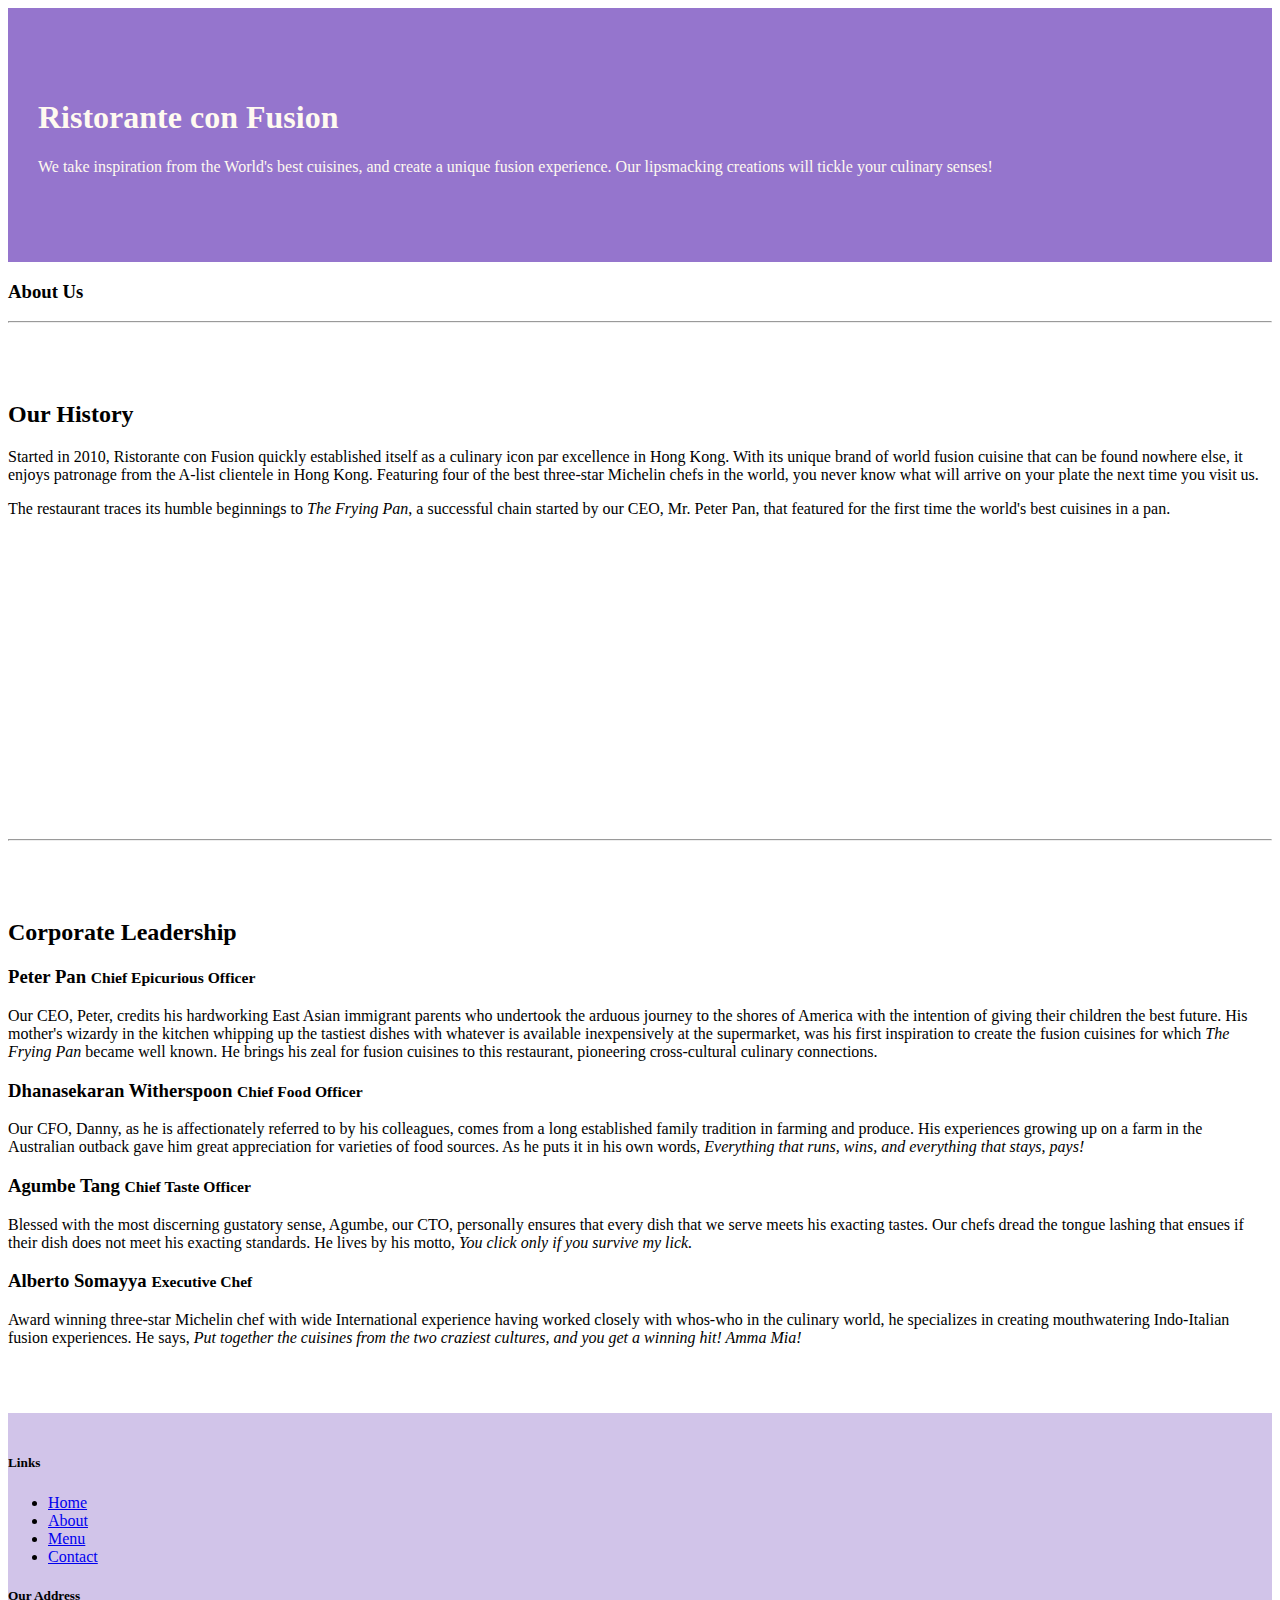
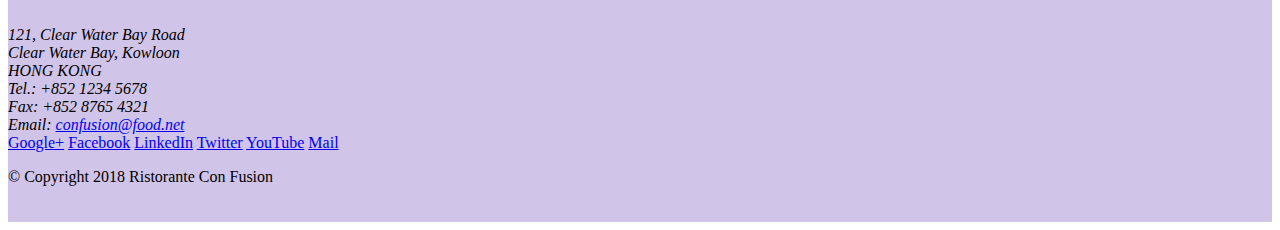
==== aboutus.html @ 019a2884 "New page include" ====
<!DOCTYPE html>
<html lang="en">

<head>

    <meta charset="utf-8">
    <meta name="viewport" content="width=device-width, initial-scale=1, shrink-to-fit=no">
    <meta http-equiv="x-ua-compatible" content="ie=edge">

    <!-- Bootstrap CSS -->
    <link rel="stylesheet" href="node_modules/bootstrap/dist/css/bootstrap.min.css">
    <link rel="stylesheet" href="css/styles.css">

</head>

<body>

    <header class="jumbotron">
        <div class="container">
            <div class="row row-header">
                <div class="col-12 col-sm-6">
                    <h1>Ristorante con Fusion</h1>
                    <p>We take inspiration from the World's best cuisines, and create a unique fusion experience. Our lipsmacking creations will tickle your culinary senses!</p>
                </div>
                <div class="col-12 col-sm">
                </div>
            </div>
        </div>
    </header>

    <div class="container">
        <div class="row">
            <div class="col-12">
               <h3>About Us</h3>
               <hr>
            </div>
        </div>

        <div class="row row-content align-items-center">
            <div class="col-12 col-sm-6">
                <h2>Our History</h2>
                <p>Started in 2010, Ristorante con Fusion quickly established itself as a culinary icon par excellence in Hong Kong. With its unique brand of world fusion cuisine that can be found nowhere else, it enjoys patronage from the A-list clientele in Hong Kong.  Featuring four of the best three-star Michelin chefs in the world, you never know what will arrive on your plate the next time you visit us.</p>
                <p>The restaurant traces its humble beginnings to <em>The Frying Pan</em>, a successful chain started by our CEO, Mr. Peter Pan, that featured for the first time the world's best cuisines in a pan.</p>
            </div>
            <div>
            </div>
        </div>
        <hr>


        <div class="row row-content align-items-center">
            <div class="col-12">
                <h2>Corporate Leadership</h2>
                <h3>Peter Pan <small>Chief Epicurious Officer</small></h3>
                <p class="d-none d-sm-block">Our CEO, Peter, credits his hardworking East Asian immigrant parents who undertook the arduous journey to the shores of America with the intention of giving their children the best future. His mother's wizardy in the kitchen whipping up the tastiest dishes with whatever is available inexpensively at the supermarket, was his first inspiration to create the fusion cuisines for which <em>The Frying Pan</em> became well known. He brings his zeal for fusion cuisines to this restaurant, pioneering cross-cultural culinary connections.</p>
                <h3>Dhanasekaran Witherspoon <small>Chief Food Officer</small></h3>
                <p class="d-none d-sm-block">Our CFO, Danny, as he is affectionately referred to by his colleagues, comes from a long established family tradition in farming and produce. His experiences growing up on a farm in the Australian outback gave him great appreciation for varieties of food sources. As he puts it in his own words, <em>Everything that runs, wins, and everything that stays, pays!</em></p>
                <h3>Agumbe Tang <small>Chief Taste Officer</small></h3>
                <p class="d-none d-sm-block">Blessed with the most discerning gustatory sense, Agumbe, our CTO, personally ensures that every dish that we serve meets his exacting tastes. Our chefs dread the tongue lashing that ensues if their dish does not meet his exacting standards. He lives by his motto, <em>You click only if you survive my lick.</em></p>
                <h3>Alberto Somayya <small>Executive Chef</small></h3>
                <p class="d-none d-sm-block">Award winning three-star Michelin chef with wide International experience having worked closely with whos-who in the culinary world, he specializes in creating mouthwatering Indo-Italian fusion experiences. He says, <em>Put together the cuisines from the two craziest cultures, and you get a winning hit! Amma Mia!</em></p>
            </div>
       </div>

    </div>

    <footer class="footer">
        <div class="container">
            <div class="row">             
                <div class="col-4 offset-1 col-sm-2">
                    <h5>Links</h5>
                    <ul class="list-unstyled">
                        <li><a href="#">Home</a></li>
                        <li><a href="#">About</a></li>
                        <li><a href="#">Menu</a></li>
                        <li><a href="#">Contact</a></li>
                    </ul>
                </div>
                <div class="col-7 col-sm-5">
                    <h5>Our Address</h5>
                    <address>
		              121, Clear Water Bay Road<br>
		              Clear Water Bay, Kowloon<br>
		              HONG KONG<br>
		              Tel.: +852 1234 5678<br>
		              Fax: +852 8765 4321<br>
		              Email: <a href="mailto:confusion@food.net">confusion@food.net</a>
		           </address>
                </div>
                <div class="col-12 col-sm-4 align-self-center">
                    <div class="text-center">
                        <a href="http://google.com/+">Google+</a>
                        <a href="http://www.facebook.com/profile.php?id=">Facebook</a>
                        <a href="http://www.linkedin.com/in/">LinkedIn</a>
                        <a href="http://twitter.com/">Twitter</a>
                        <a href="http://youtube.com/">YouTube</a>
                        <a href="mailto:">Mail</a>
                    </div>
                </div>
           </div>
           <div class="row justify-content-center">             
                <div class="col-auto">
                    <p>© Copyright 2018 Ristorante Con Fusion</p>
                </div>
           </div>
        </div>
    </footer>
    
    <script src="node_modules/jquery/dist/jquery.slim.min.js"></script>
    <script src="node_modules/popper.js/dist/umd/popper.min.js"></script>
    <script src="node_modules/bootstrap/dist/js/bootstrap.min.js"></script>
</body>

</html>
---- css/styles.css ----
.row-header{
    margin:0px auto;
    padding : 0px auto;
}

.row-content{
    margin:0px auto;
    padding : 50px 0px 50px 0px;
    border-bottom:1 px ridge;
    min-height: 400px;
}

.footer{
    background-color :#D1C4E9;
    margin : 0px auto;
    padding: 20px 0px 20px 0px;

}

.jumbotron{
    padding : 70px 30px 70px 30px;
    margin: 0px auto;
    background: #9575CD;
    color: floralwhite;
}
.address{
    font-size: 80%;
    margin: 0px;
    color: #0f0f0f;
}
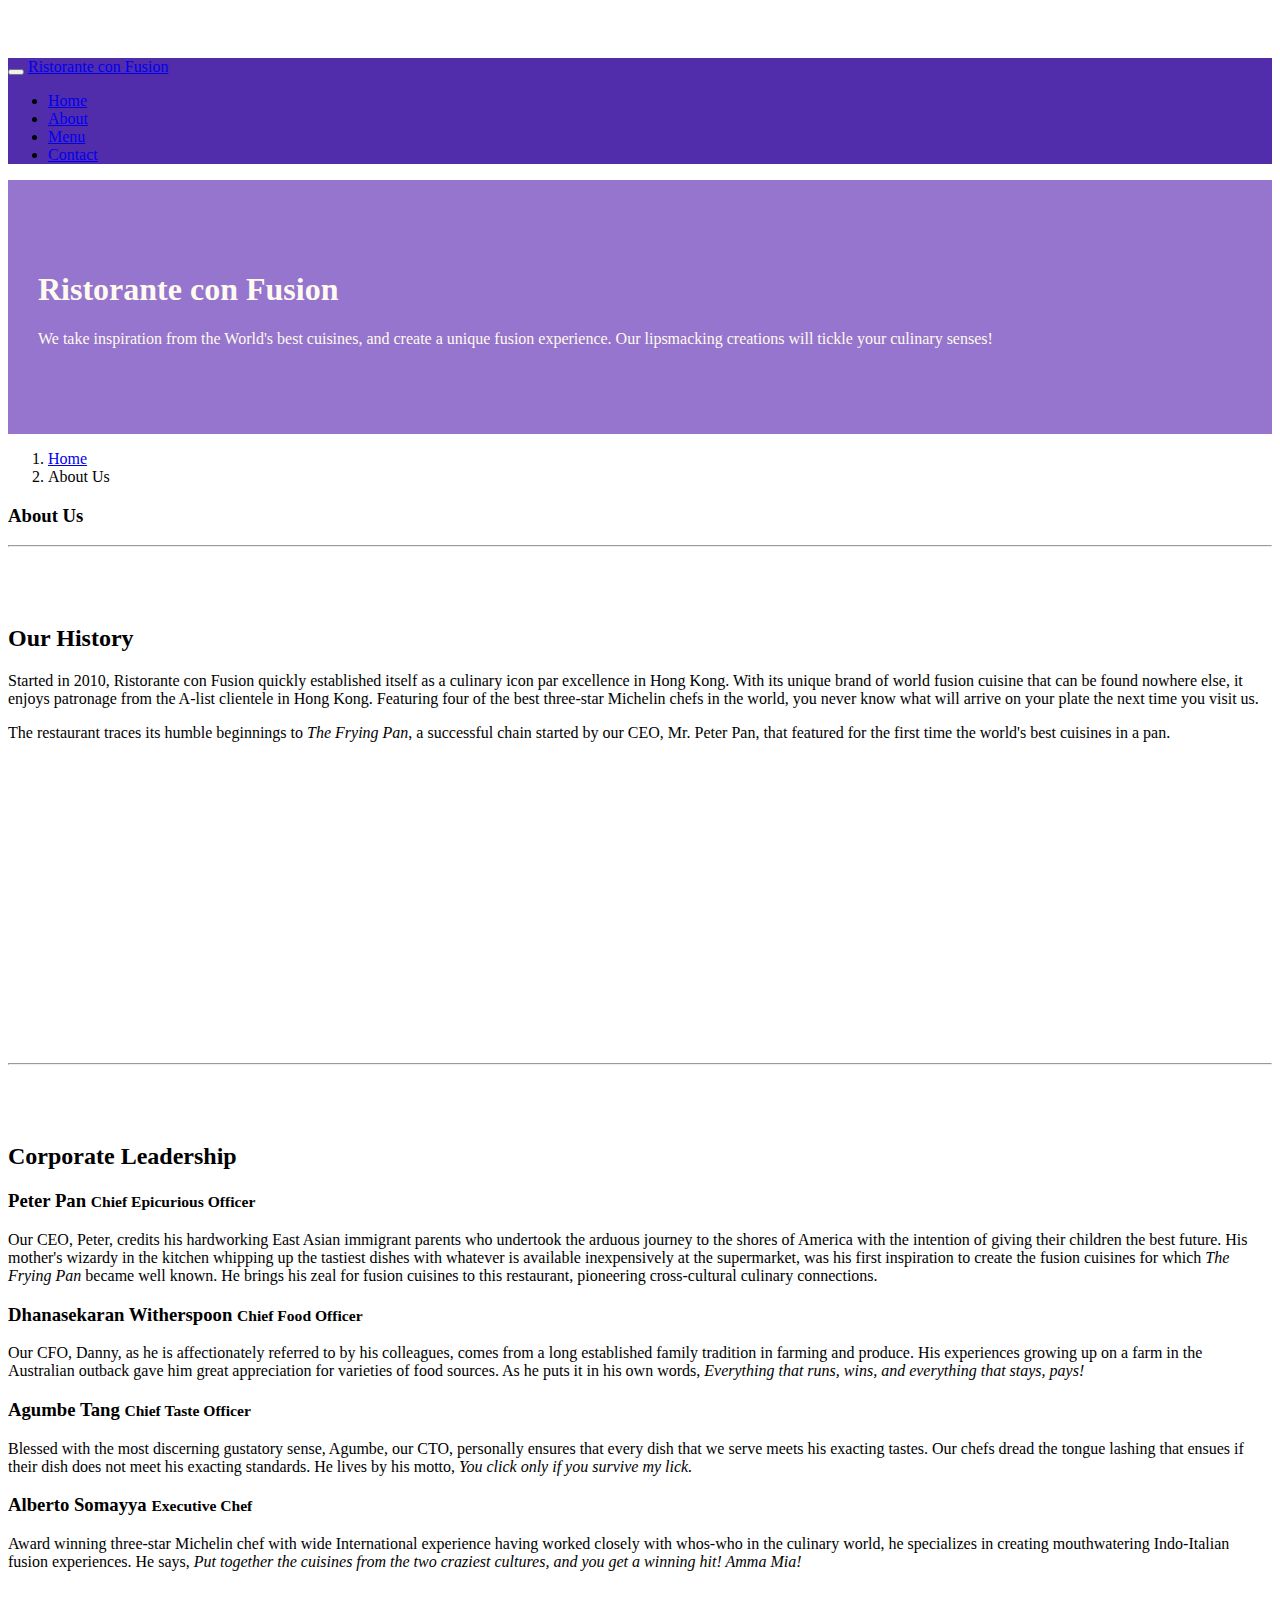
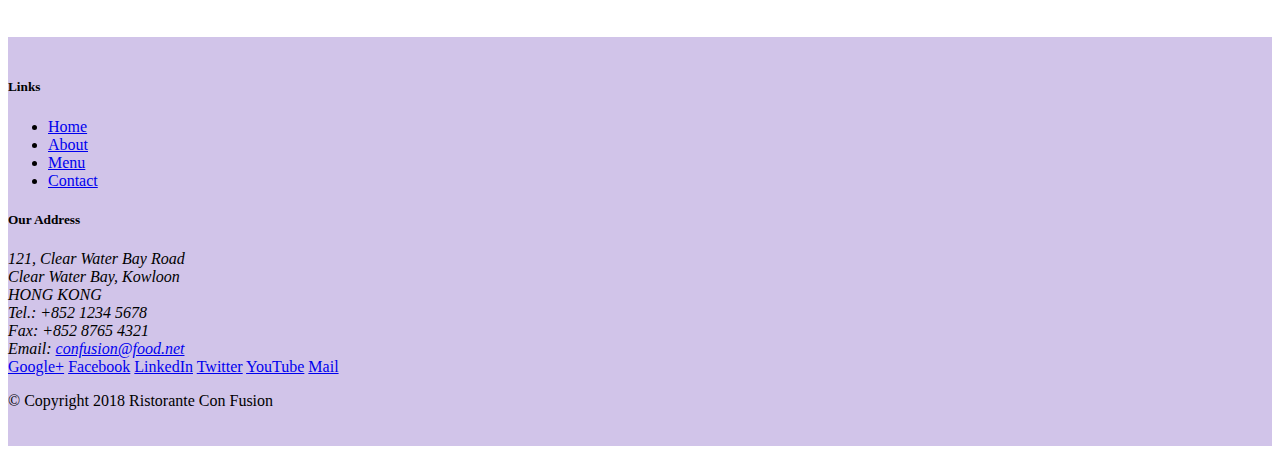
==== commit 3493a393: "Navbars and Breadcrumbs" ====
--- a/aboutus.html
+++ b/aboutus.html
@@ -14,7 +14,23 @@
 </head>
 
 <body>
+    <nav class="navbar navbar-dark navbar-expand-sm fixed-top">
+        <div class="container">
+            <button class="navbar-toggler" type="button" data-toggle="collapse" data-target="#Navbar">
+                <span class="navbar-toggler-icon"></span>
+            </button>
+            <a class="navbar-brand mr-auto" href="index.html">Ristorante con Fusion</a>
+            <div class="collapse navbar-collapse" id="Navbar">
+                <ul class="navbar-nav mr-auto">
+                    <li class="nav-item"><a class="nav-link" href="index.html">Home</a></li>
+                    <li class="nav-item active"><a class="nav-link" href="#">About</a></li>
+                    <li class="nav-item"><a class="nav-link" href="#">Menu</a></li>
+                    <li class="nav-item"><a class="nav-link" href="#">Contact</a></li>
+                </ul>
+            </div>
+        </div>
 
+    </nav>
     <header class="jumbotron">
         <div class="container">
             <div class="row row-header">
@@ -30,6 +46,10 @@
 
     <div class="container">
         <div class="row">
+            <ol class="col-12 breadcrumb">
+                <li class="breadcrumb-item"><a href="index.html">Home</a></li>
+                <li class="breadcrumb-item active">About Us</li>
+            </ol>
             <div class="col-12">
                <h3>About Us</h3>
                <hr>
@@ -70,7 +90,7 @@
                 <div class="col-4 offset-1 col-sm-2">
                     <h5>Links</h5>
                     <ul class="list-unstyled">
-                        <li><a href="#">Home</a></li>
+                        <li><a href="index.html">Home</a></li>
                         <li><a href="#">About</a></li>
                         <li><a href="#">Menu</a></li>
                         <li><a href="#">Contact</a></li>
--- a/css/styles.css
+++ b/css/styles.css
@@ -28,3 +28,12 @@
     margin: 0px;
     color: #0f0f0f;
 }
+
+body{
+    padding-top: 50px;
+    z-index: 0;
+}
+
+.navbar-dark{
+    background-color: #512DAB;
+}
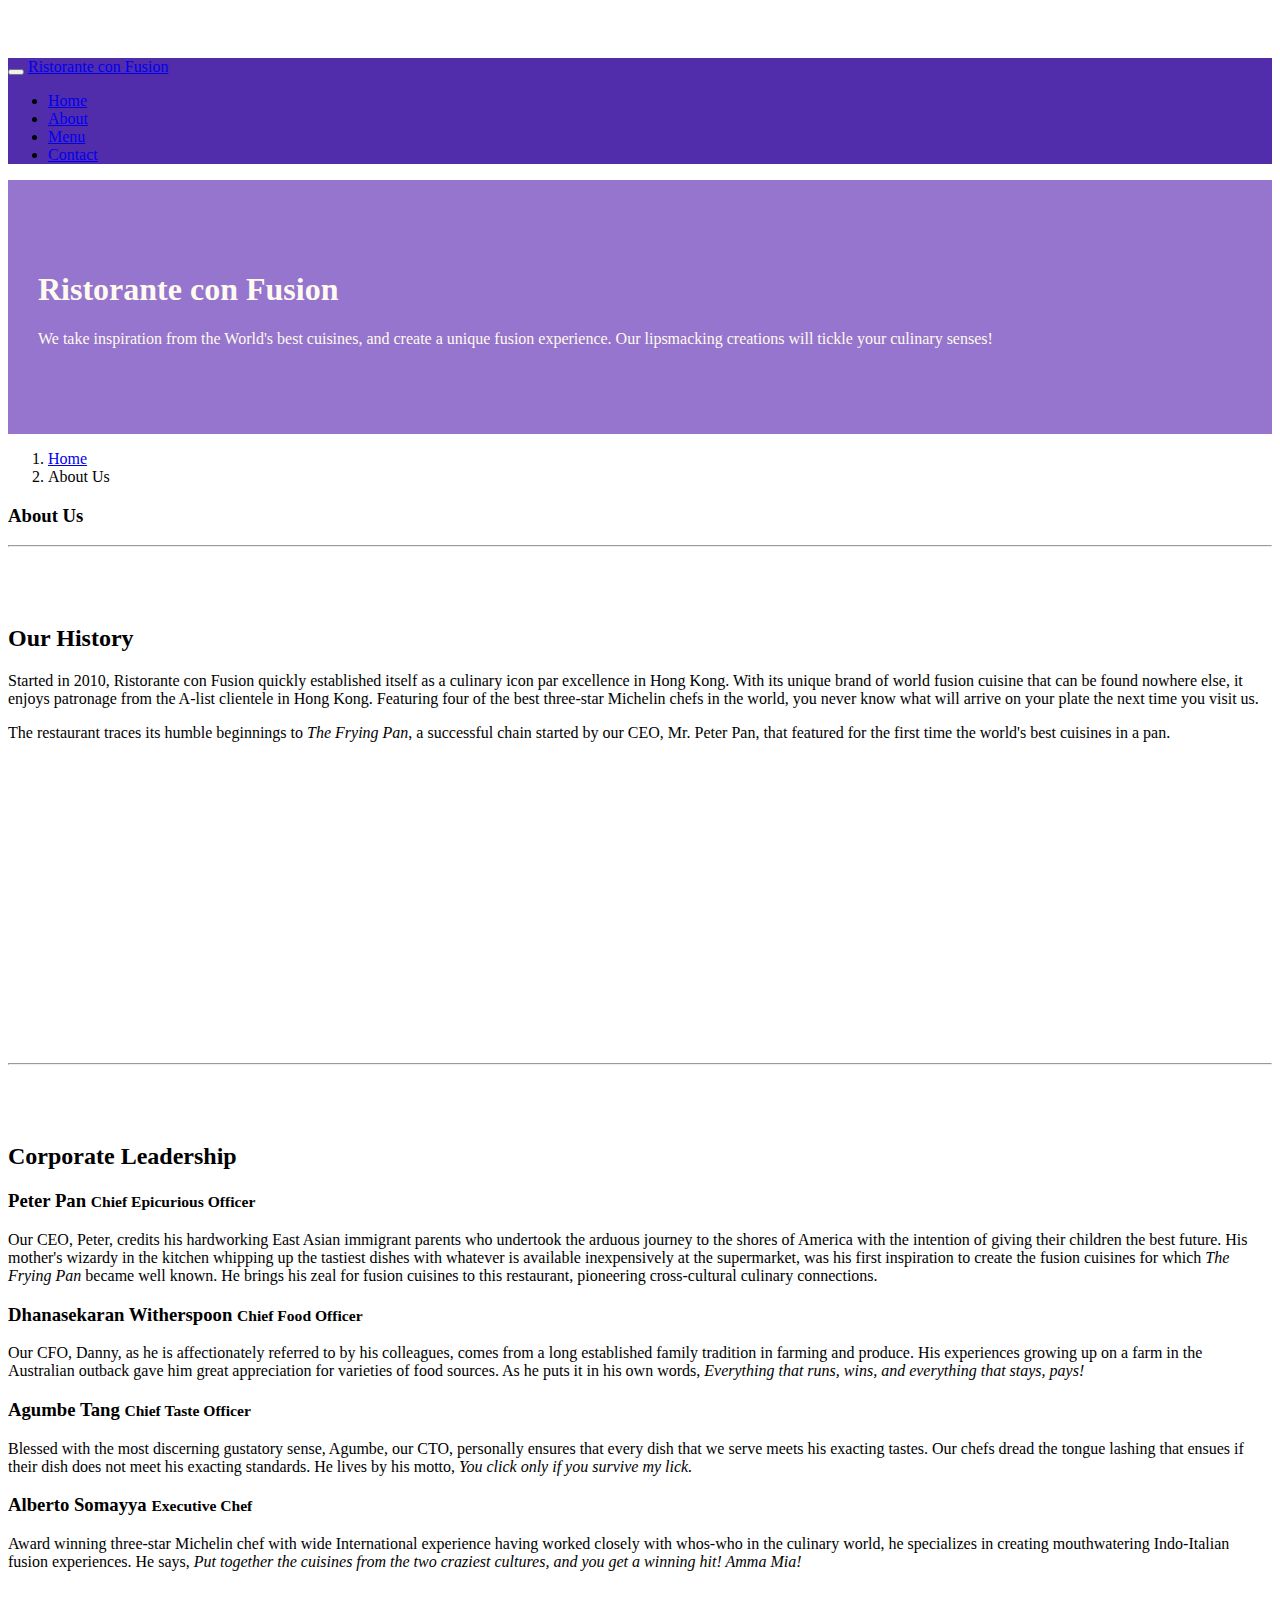
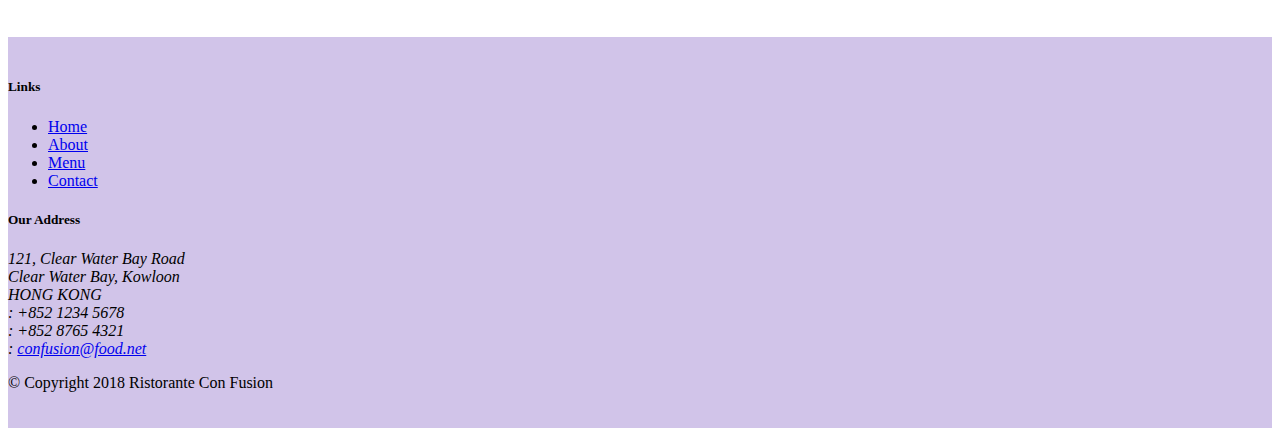
==== commit f1ce2880: "Icon fonts" ====
--- a/aboutus.html
+++ b/aboutus.html
@@ -9,6 +9,8 @@
 
     <!-- Bootstrap CSS -->
     <link rel="stylesheet" href="node_modules/bootstrap/dist/css/bootstrap.min.css">
+    <link rel="stylesheet" href="node_modules/font-awesome/css/font-awesome.min.css">
+    <link rel="stylesheet" href="node_modules/bootstrap-social/bootstrap-social.css">
     <link rel="stylesheet" href="css/styles.css">
 
 </head>
@@ -22,10 +24,10 @@
             <a class="navbar-brand mr-auto" href="index.html">Ristorante con Fusion</a>
             <div class="collapse navbar-collapse" id="Navbar">
                 <ul class="navbar-nav mr-auto">
-                    <li class="nav-item"><a class="nav-link" href="index.html">Home</a></li>
-                    <li class="nav-item active"><a class="nav-link" href="#">About</a></li>
-                    <li class="nav-item"><a class="nav-link" href="#">Menu</a></li>
-                    <li class="nav-item"><a class="nav-link" href="#">Contact</a></li>
+                    <li class="nav-item"><a class="nav-link" href="index.html"><span class="fa fa-home fa-lg"></span> Home</a></li>
+                    <li class="nav-item active"><a class="nav-link" href="#"><span class="fa fa-info fa-lg"></span> About</a></li>
+                    <li class="nav-item"><a class="nav-link" href="#"><span class="fa fa-list fa-lg"></span> Menu</a></li>
+                    <li class="nav-item"><a class="nav-link" href="#"><span class="fa fa-address-card fa-lg"></span> Contact</a></li>
                 </ul>
             </div>
         </div>
@@ -102,19 +104,19 @@
 		              121, Clear Water Bay Road<br>
 		              Clear Water Bay, Kowloon<br>
 		              HONG KONG<br>
-		              Tel.: +852 1234 5678<br>
-		              Fax: +852 8765 4321<br>
-		              Email: <a href="mailto:confusion@food.net">confusion@food.net</a>
+		              <i class="fa fa-phone fa-lg"></i>: +852 1234 5678<br>
+		              <i class="fa fa-fax fa-lg"></i>: +852 8765 4321<br>
+		              <i class="fa fa-envelope fa-lg"></i>: <a href="mailto:confusion@food.net">confusion@food.net</a>
 		           </address>
                 </div>
                 <div class="col-12 col-sm-4 align-self-center">
                     <div class="text-center">
-                        <a href="http://google.com/+">Google+</a>
-                        <a href="http://www.facebook.com/profile.php?id=">Facebook</a>
-                        <a href="http://www.linkedin.com/in/">LinkedIn</a>
-                        <a href="http://twitter.com/">Twitter</a>
-                        <a href="http://youtube.com/">YouTube</a>
-                        <a href="mailto:">Mail</a>
+                        <a class="btn btn-social-icon btn-google" href="http://google.com/+"><i class="fa fa-google-plus fa-lg"></i></a>
+                        <a class="btn btn-social-icon btn-facebook" href="http://www.facebook.com/profile.php?id="><i class="fa fa-facebook fa-lg"></i></a>
+                        <a class="btn btn-social-icon btn-linkedin" href="http://www.linkedin.com/in/"><i class="fa fa-linkedin fa-lg"></i></a>
+                        <a class="btn btn-social-icon btn-twitter" href="http://twitter.com/"><i class="fa fa-twitter fa-lg"></i></a>
+                        <a class="btn btn-social-icon btn-youtube" href="http://youtube.com/"><i class="fa fa-youtube fa-lg"></i></a>
+                        <a class="btn btn-social-icon" href="mailto:"><i class="fa fa-envelope fa-lg"></i></a>
                     </div>
                 </div>
            </div>
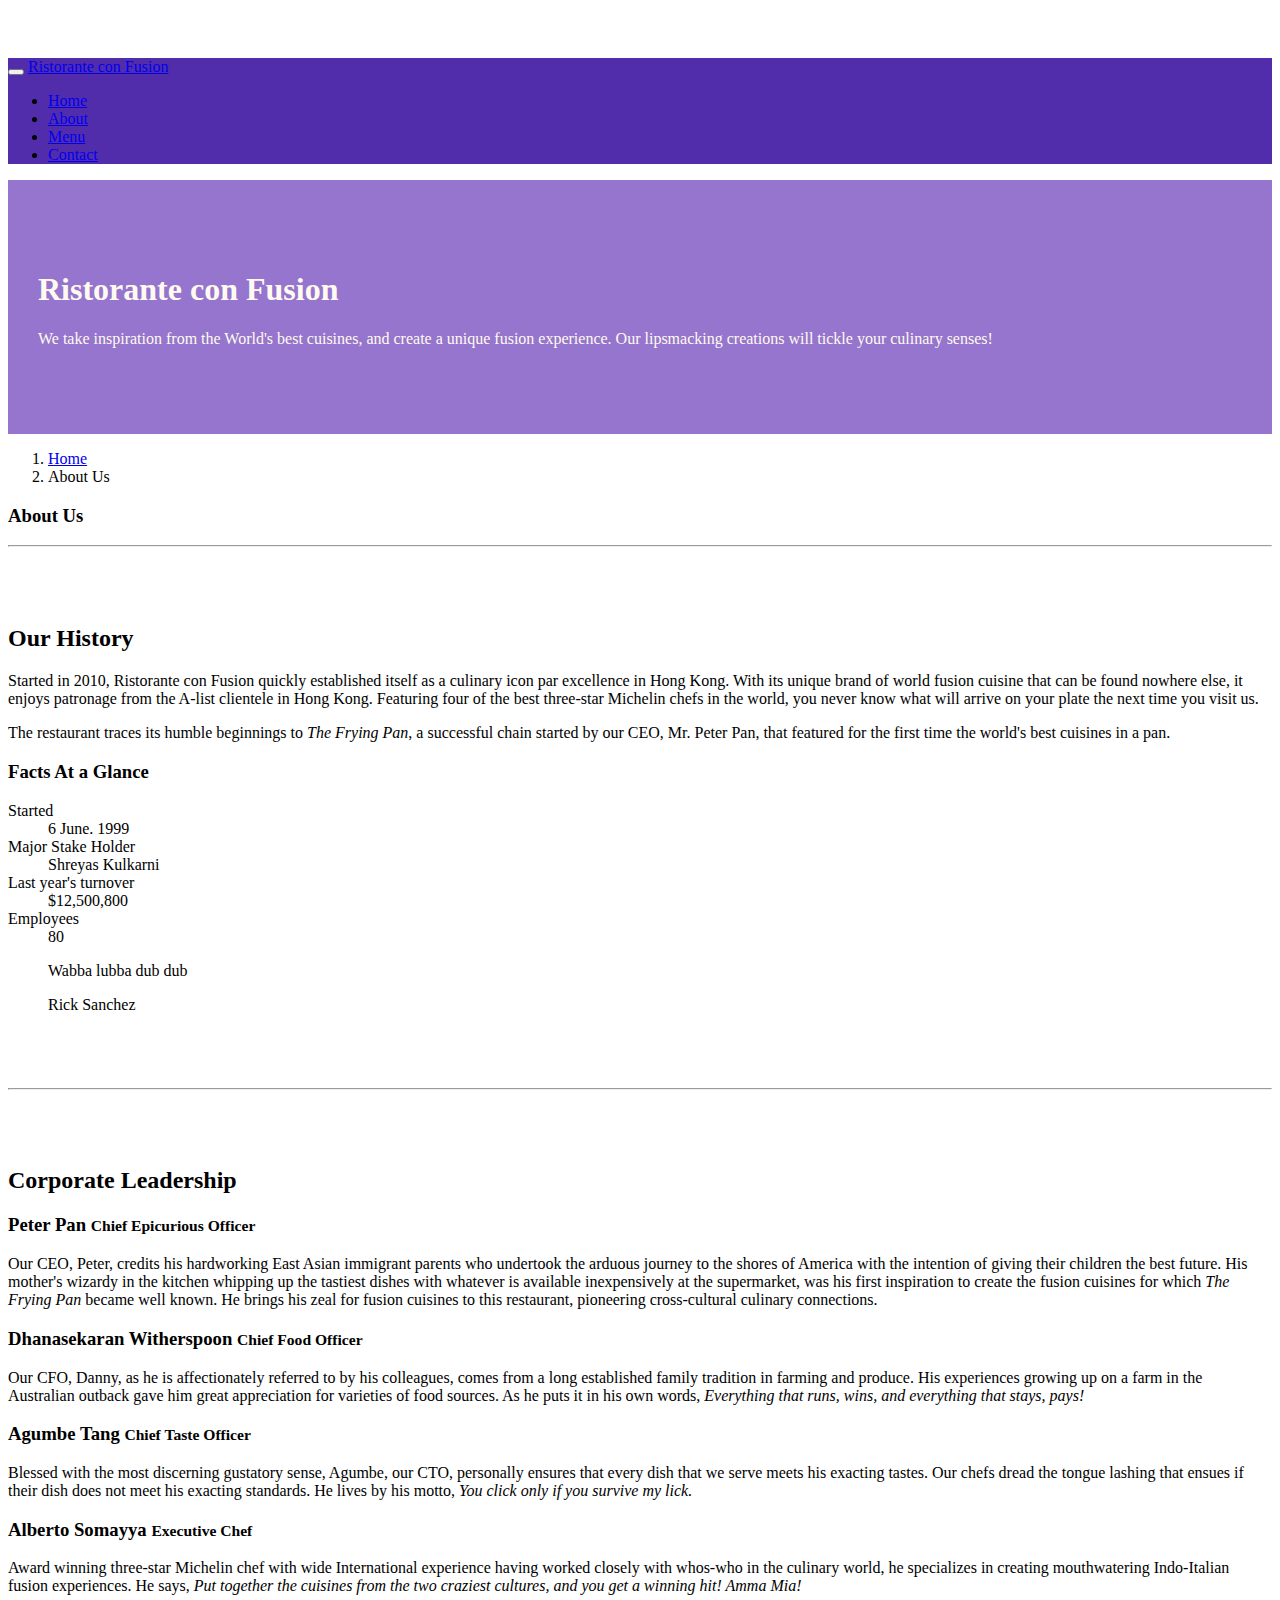
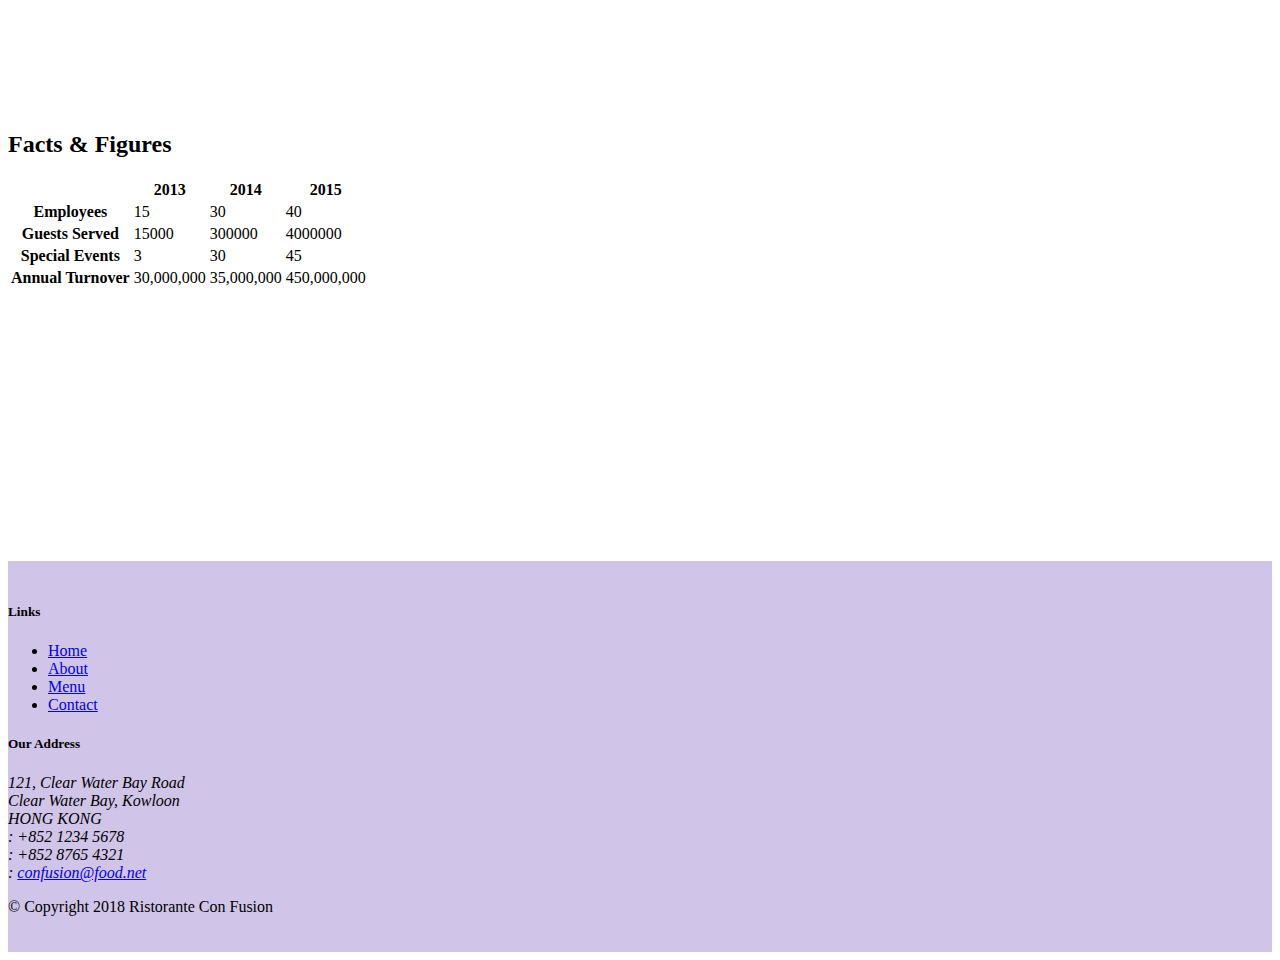
==== commit 350ee612: "Tables and Cards" ====
--- a/aboutus.html
+++ b/aboutus.html
@@ -27,7 +27,7 @@
                     <li class="nav-item"><a class="nav-link" href="index.html"><span class="fa fa-home fa-lg"></span> Home</a></li>
                     <li class="nav-item active"><a class="nav-link" href="#"><span class="fa fa-info fa-lg"></span> About</a></li>
                     <li class="nav-item"><a class="nav-link" href="#"><span class="fa fa-list fa-lg"></span> Menu</a></li>
-                    <li class="nav-item"><a class="nav-link" href="#"><span class="fa fa-address-card fa-lg"></span> Contact</a></li>
+                    <li class="nav-item"><a class="nav-link" href="contactus.html"><span class="fa fa-address-card fa-lg"></span> Contact</a></li>
                 </ul>
             </div>
         </div>
@@ -58,13 +58,36 @@
             </div>
         </div>
 
-        <div class="row row-content align-items-center">
+        <div class="row row-content">
             <div class="col-12 col-sm-6">
                 <h2>Our History</h2>
                 <p>Started in 2010, Ristorante con Fusion quickly established itself as a culinary icon par excellence in Hong Kong. With its unique brand of world fusion cuisine that can be found nowhere else, it enjoys patronage from the A-list clientele in Hong Kong.  Featuring four of the best three-star Michelin chefs in the world, you never know what will arrive on your plate the next time you visit us.</p>
                 <p>The restaurant traces its humble beginnings to <em>The Frying Pan</em>, a successful chain started by our CEO, Mr. Peter Pan, that featured for the first time the world's best cuisines in a pan.</p>
             </div>
-            <div>
+            <div class="col-sm">
+                <div class="card">
+                    <h3 class="card-header bg-primary text-white">Facts At a Glance</h3>
+                    <div class="card-body">
+                        <dl class="row">
+                            <dt class="col-6">Started</dt>
+                            <dd class="col-6">6 June. 1999</dd>
+                            <dt class="col-6">Major Stake Holder</dt>
+                            <dd class="col-6">Shreyas Kulkarni</dd>
+                            <dt class="col-6">Last year's turnover</dt>
+                            <dd class="col-6">$12,500,800</dd>
+                            <dt class="col-6">Employees</dt>
+                            <dd class="col-6">80</dd>
+                        </dl>
+                    </div>
+                </div>
+            </div>
+            <div class="col-12">
+                <div class="card card-body bg-light">
+                    <blockquote class="blockquote">
+                        <p class="mb-0">Wabba lubba dub dub</p>
+                        <footer class="blockquote-footer">Rick Sanchez</footer>
+                    </blockquote>
+                </div>
             </div>
         </div>
         <hr>
@@ -83,7 +106,51 @@
                 <p class="d-none d-sm-block">Award winning three-star Michelin chef with wide International experience having worked closely with whos-who in the culinary world, he specializes in creating mouthwatering Indo-Italian fusion experiences. He says, <em>Put together the cuisines from the two craziest cultures, and you get a winning hit! Amma Mia!</em></p>
             </div>
        </div>
-
+       <div class="row row-content">
+           <div class="col-12 col-sm-9">
+               <h2>Facts &amp; Figures</h2>
+               <div class="table-responsive">
+                   <table class="table table-striped">
+                       <thead class="thead-dark">
+                           <tr>
+                               <th>&nbsp;</th>
+                               <th>2013</th>
+                               <th>2014</th>
+                               <th>2015</th>
+                           </tr>
+                        </thead>
+                        <tbody>
+                            <tr>
+                                <th>Employees</th>
+                                <td>15</td>
+                                <td>30</td>
+                                <td>40</td>
+                            </tr>
+                            <tr>
+                                <th>Guests Served</th>
+                                <td>15000</td>
+                                <td>300000</td>
+                                <td>4000000</td>
+                            </tr>
+                            <tr>
+                                <th>Special Events</th>
+                                <td>3</td>
+                                <td>30</td>
+                                <td>45</td>
+                            </tr>
+                            <tr>
+                                <th>Annual Turnover</th>
+                                <td>30,000,000</td>
+                                <td>35,000,000</td>
+                                <td>450,000,000</td>
+                            </tr>
+                        </tbody>
+                   </table>
+               </div>
+           </div>
+           <div class="col-12 col-sm-3">
+           </div>
+       </div>
     </div>
 
     <footer class="footer">
@@ -95,7 +162,7 @@
                         <li><a href="index.html">Home</a></li>
                         <li><a href="#">About</a></li>
                         <li><a href="#">Menu</a></li>
-                        <li><a href="#">Contact</a></li>
+                        <li><a href="contactus.html">Contact</a></li>
                     </ul>
                 </div>
                 <div class="col-7 col-sm-5">
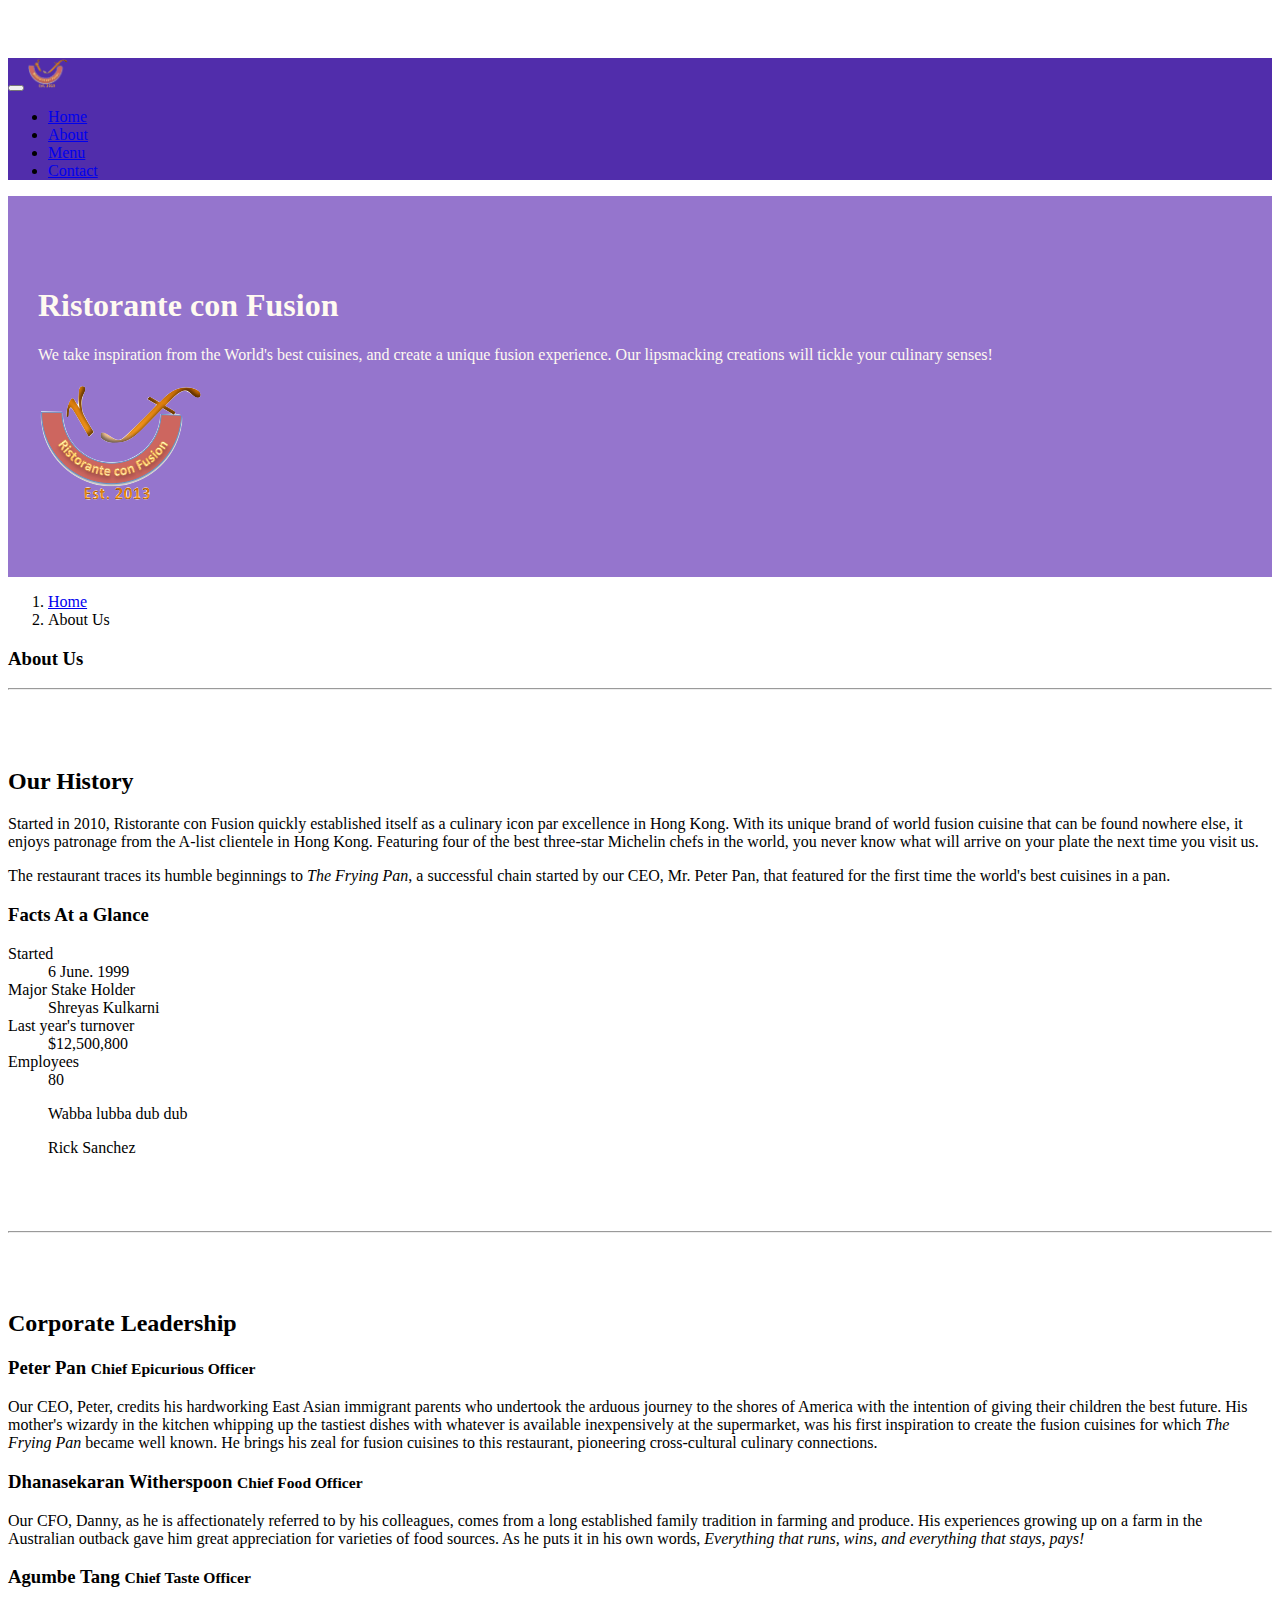
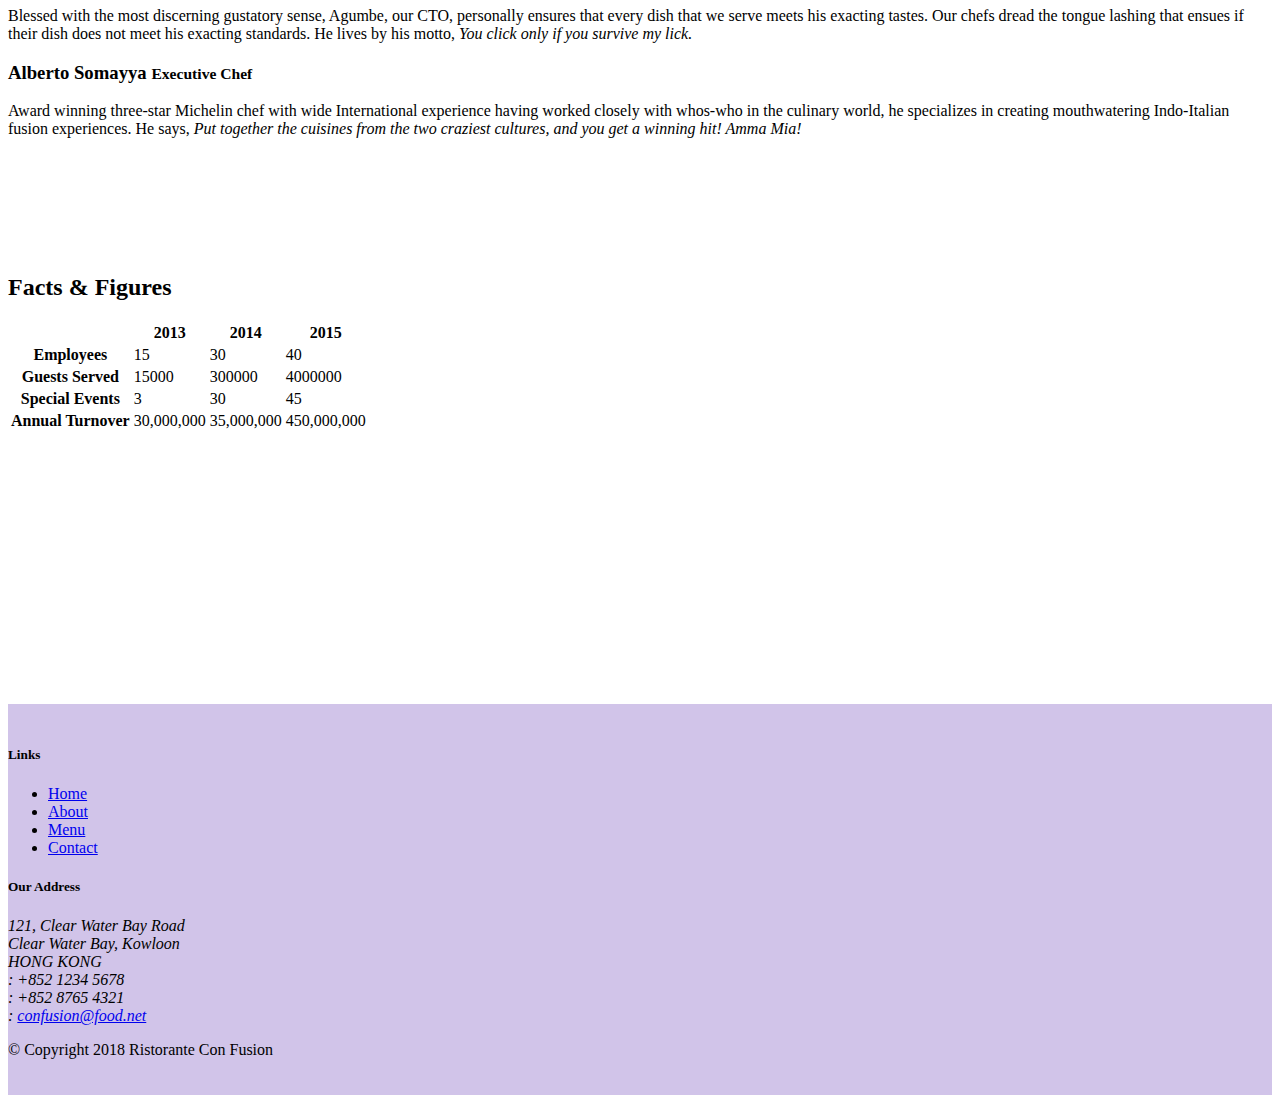
==== commit 94b248cc: "Alerting users" ====
--- a/aboutus.html
+++ b/aboutus.html
@@ -21,7 +21,7 @@
             <button class="navbar-toggler" type="button" data-toggle="collapse" data-target="#Navbar">
                 <span class="navbar-toggler-icon"></span>
             </button>
-            <a class="navbar-brand mr-auto" href="index.html">Ristorante con Fusion</a>
+            <a class="navbar-brand mr-auto" href="index.html"><img src="img/logo.png" height="30" width="40"></a>
             <div class="collapse navbar-collapse" id="Navbar">
                 <ul class="navbar-nav mr-auto">
                     <li class="nav-item"><a class="nav-link" href="index.html"><span class="fa fa-home fa-lg"></span> Home</a></li>
@@ -40,7 +40,8 @@
                     <h1>Ristorante con Fusion</h1>
                     <p>We take inspiration from the World's best cuisines, and create a unique fusion experience. Our lipsmacking creations will tickle your culinary senses!</p>
                 </div>
-                <div class="col-12 col-sm">
+                <div class="col-12 col-sm align-self-center">
+                    <img src="img/logo.png" class="img-fluid">
                 </div>
             </div>
         </div>
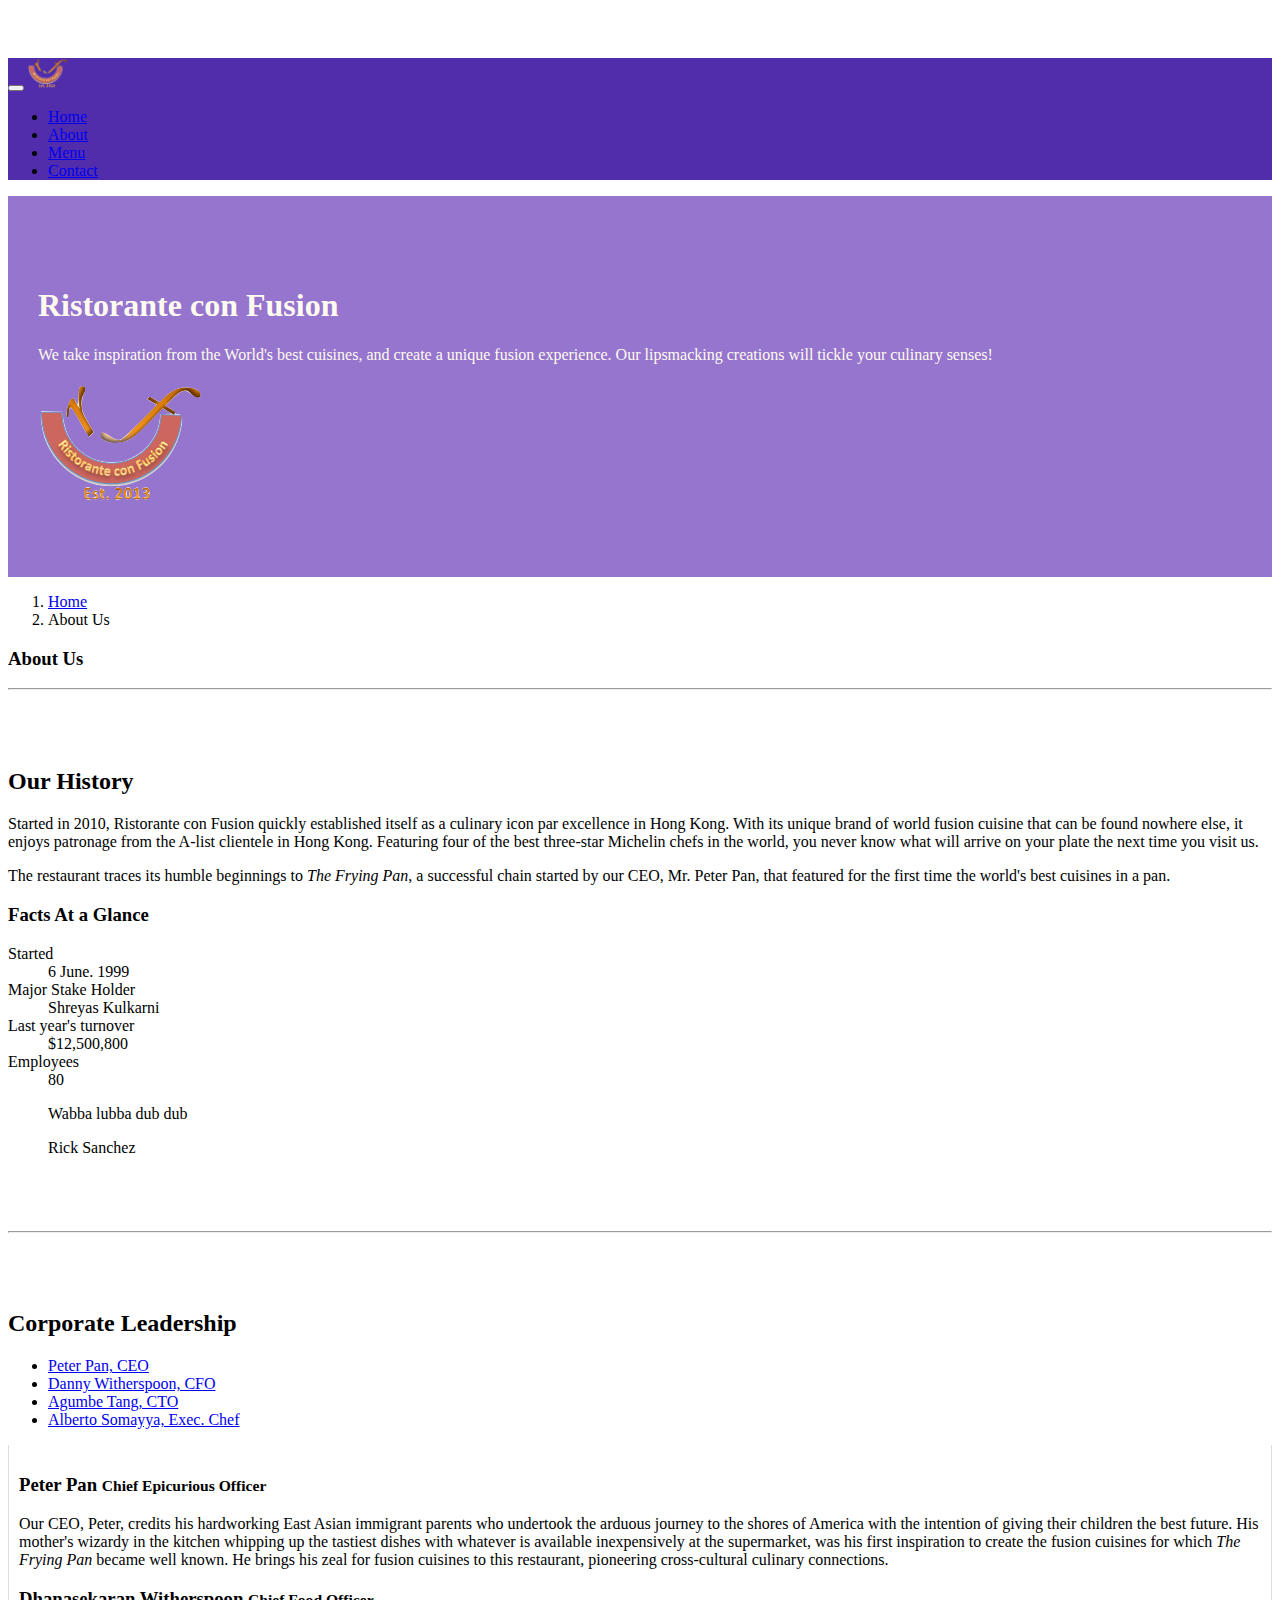
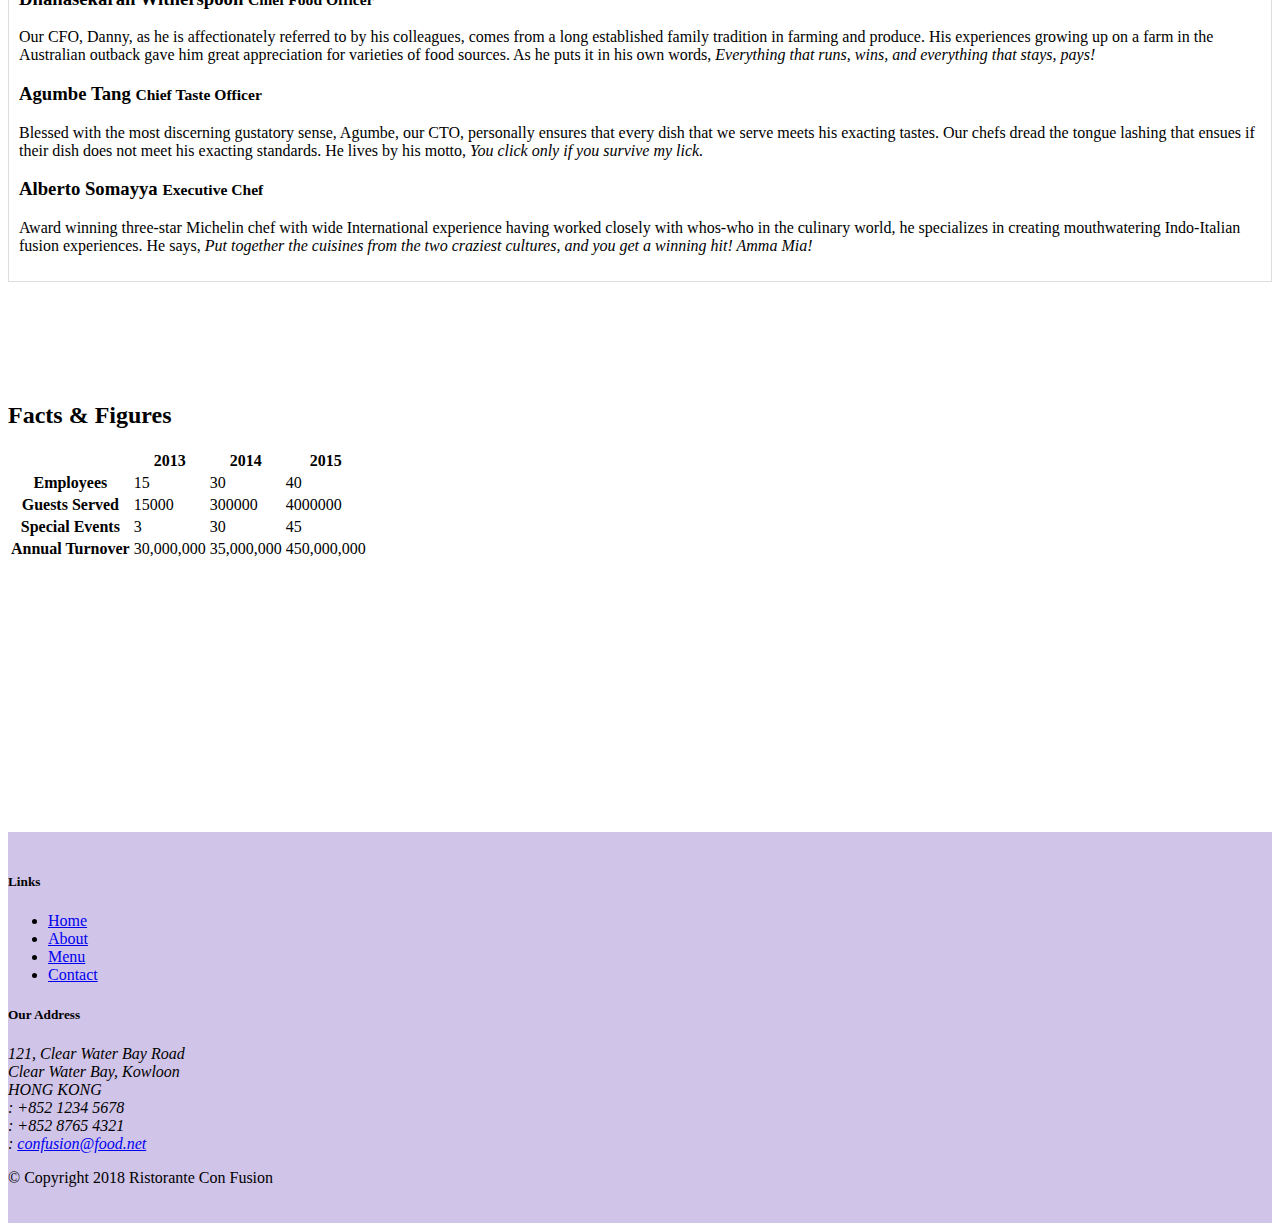
==== commit 89d92955: "Tabs" ====
--- a/aboutus.html
+++ b/aboutus.html
@@ -27,7 +27,7 @@
                     <li class="nav-item"><a class="nav-link" href="index.html"><span class="fa fa-home fa-lg"></span> Home</a></li>
                     <li class="nav-item active"><a class="nav-link" href="#"><span class="fa fa-info fa-lg"></span> About</a></li>
                     <li class="nav-item"><a class="nav-link" href="#"><span class="fa fa-list fa-lg"></span> Menu</a></li>
-                    <li class="nav-item"><a class="nav-link" href="contactus.html"><span class="fa fa-address-card fa-lg"></span> Contact</a></li>
+                    <li class="nav-item"><a class="nav-link" href="./contactus.html"><span class="fa fa-address-card fa-lg"></span> Contact</a></li>
                 </ul>
             </div>
         </div>
@@ -91,21 +91,47 @@
                 </div>
             </div>
         </div>
-        <hr>
-
-
+        <hr>          
         <div class="row row-content align-items-center">
             <div class="col-12">
                 <h2>Corporate Leadership</h2>
-                <h3>Peter Pan <small>Chief Epicurious Officer</small></h3>
-                <p class="d-none d-sm-block">Our CEO, Peter, credits his hardworking East Asian immigrant parents who undertook the arduous journey to the shores of America with the intention of giving their children the best future. His mother's wizardy in the kitchen whipping up the tastiest dishes with whatever is available inexpensively at the supermarket, was his first inspiration to create the fusion cuisines for which <em>The Frying Pan</em> became well known. He brings his zeal for fusion cuisines to this restaurant, pioneering cross-cultural culinary connections.</p>
-                <h3>Dhanasekaran Witherspoon <small>Chief Food Officer</small></h3>
-                <p class="d-none d-sm-block">Our CFO, Danny, as he is affectionately referred to by his colleagues, comes from a long established family tradition in farming and produce. His experiences growing up on a farm in the Australian outback gave him great appreciation for varieties of food sources. As he puts it in his own words, <em>Everything that runs, wins, and everything that stays, pays!</em></p>
-                <h3>Agumbe Tang <small>Chief Taste Officer</small></h3>
-                <p class="d-none d-sm-block">Blessed with the most discerning gustatory sense, Agumbe, our CTO, personally ensures that every dish that we serve meets his exacting tastes. Our chefs dread the tongue lashing that ensues if their dish does not meet his exacting standards. He lives by his motto, <em>You click only if you survive my lick.</em></p>
-                <h3>Alberto Somayya <small>Executive Chef</small></h3>
-                <p class="d-none d-sm-block">Award winning three-star Michelin chef with wide International experience having worked closely with whos-who in the culinary world, he specializes in creating mouthwatering Indo-Italian fusion experiences. He says, <em>Put together the cuisines from the two craziest cultures, and you get a winning hit! Amma Mia!</em></p>
-            </div>
+                <ul class="nav nav-tabs">
+                    <li class="nav-item">
+                      <a class="nav-link active" href="#peter"
+                        role="tab" data-toggle="tab">Peter Pan, CEO</a>
+                    </li>
+                    <li class="nav-item">
+                      <a class="nav-link" href="#danny" role="tab"
+                        data-toggle="tab">Danny Witherspoon, CFO</a>
+                    </li>
+                    <li class="nav-item">
+                      <a class="nav-link" href="#agumbe"role="tab"
+                        data-toggle="tab">Agumbe Tang, CTO</a>
+                    </li>
+                    <li class="nav-item">
+                      <a class="nav-link" href="#alberto" role="tab"
+                        data-toggle="tab">Alberto Somayya, Exec. Chef</a>
+                    </li>
+                </ul>
+                <div class="tab-content">
+                    <div role="tabpanel" class="tab-pane fade show active" id="peter">
+                        <h3>Peter Pan <small>Chief Epicurious Officer</small></h3>
+                        <p class="d-none d-sm-block">Our CEO, Peter, credits his hardworking East Asian immigrant parents who undertook the arduous journey to the shores of America with the intention of giving their children the best future. His mother's wizardy in the kitchen whipping up the tastiest dishes with whatever is available inexpensively at the supermarket, was his first inspiration to create the fusion cuisines for which <em>The Frying Pan</em> became well known. He brings his zeal for fusion cuisines to this restaurant, pioneering cross-cultural culinary connections.</p>
+                    </div>
+                    <div role="tabpanel" class="tab-pane fade" id="danny">
+                        <h3>Dhanasekaran Witherspoon <small>Chief Food Officer</small></h3>
+                        <p class="d-none d-sm-block">Our CFO, Danny, as he is affectionately referred to by his colleagues, comes from a long established family tradition in farming and produce. His experiences growing up on a farm in the Australian outback gave him great appreciation for varieties of food sources. As he puts it in his own words, <em>Everything that runs, wins, and everything that stays, pays!</em></p>
+                    </div>
+                    <div role="tabpanel" class="tab-pane fade" id="agumbe">
+                        <h3>Agumbe Tang <small>Chief Taste Officer</small></h3>
+                        <p class="d-none d-sm-block">Blessed with the most discerning gustatory sense, Agumbe, our CTO, personally ensures that every dish that we serve meets his exacting tastes. Our chefs dread the tongue lashing that ensues if their dish does not meet his exacting standards. He lives by his motto, <em>You click only if you survive my lick.</em></p>
+                    </div>
+                    <div role="tabpanel" class="tab-pane fade" id="alberto">
+                        <h3>Alberto Somayya <small>Executive Chef</small></h3>
+                        <p class="d-none d-sm-block">Award winning three-star Michelin chef with wide International experience having worked closely with whos-who in the culinary world, he specializes in creating mouthwatering Indo-Italian fusion experiences. He says, <em>Put together the cuisines from the two craziest cultures, and you get a winning hit! Amma Mia!</em></p>
+                    </div>
+                </div>
+                </div>
        </div>
        <div class="row row-content">
            <div class="col-12 col-sm-9">
@@ -163,7 +189,7 @@
                         <li><a href="index.html">Home</a></li>
                         <li><a href="#">About</a></li>
                         <li><a href="#">Menu</a></li>
-                        <li><a href="contactus.html">Contact</a></li>
+                        <li><a href="./contactus.html">Contact</a></li>
                     </ul>
                 </div>
                 <div class="col-7 col-sm-5">
--- a/css/styles.css
+++ b/css/styles.css
@@ -37,3 +37,10 @@
 .navbar-dark{
     background-color: #512DAB;
 }
+
+.tab-content {
+    border-left: 1px solid #ddd;
+    border-right: 1px solid #ddd;
+    border-bottom: 1px solid #ddd;
+    padding: 10px;
+}